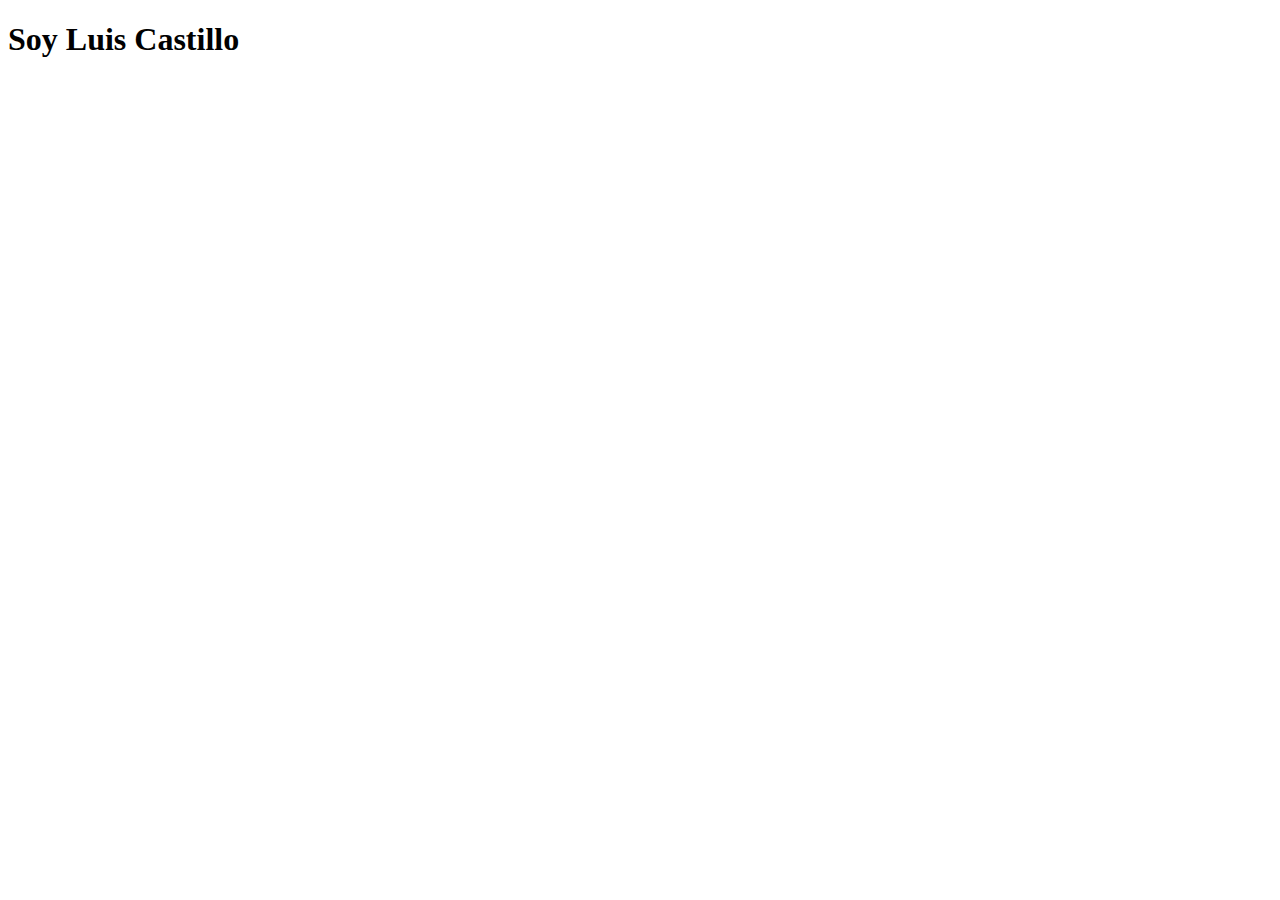
==== index.html @ d3e6f535 "Se ha creado el archivo index.html que sera la pagina inicial de nuestra pagina web" ====
<!DOCTYPE html>
<html lang="en">
<head>
    <meta charset="UTF-8">
    <meta name="viewport" content="width=device-width, initial-scale=1.0">
    <title>Mi protafolio - Bienvenido</title>
</head>
<body>
    <h1>Soy Luis Castillo</h1>
    
</body>
</html>
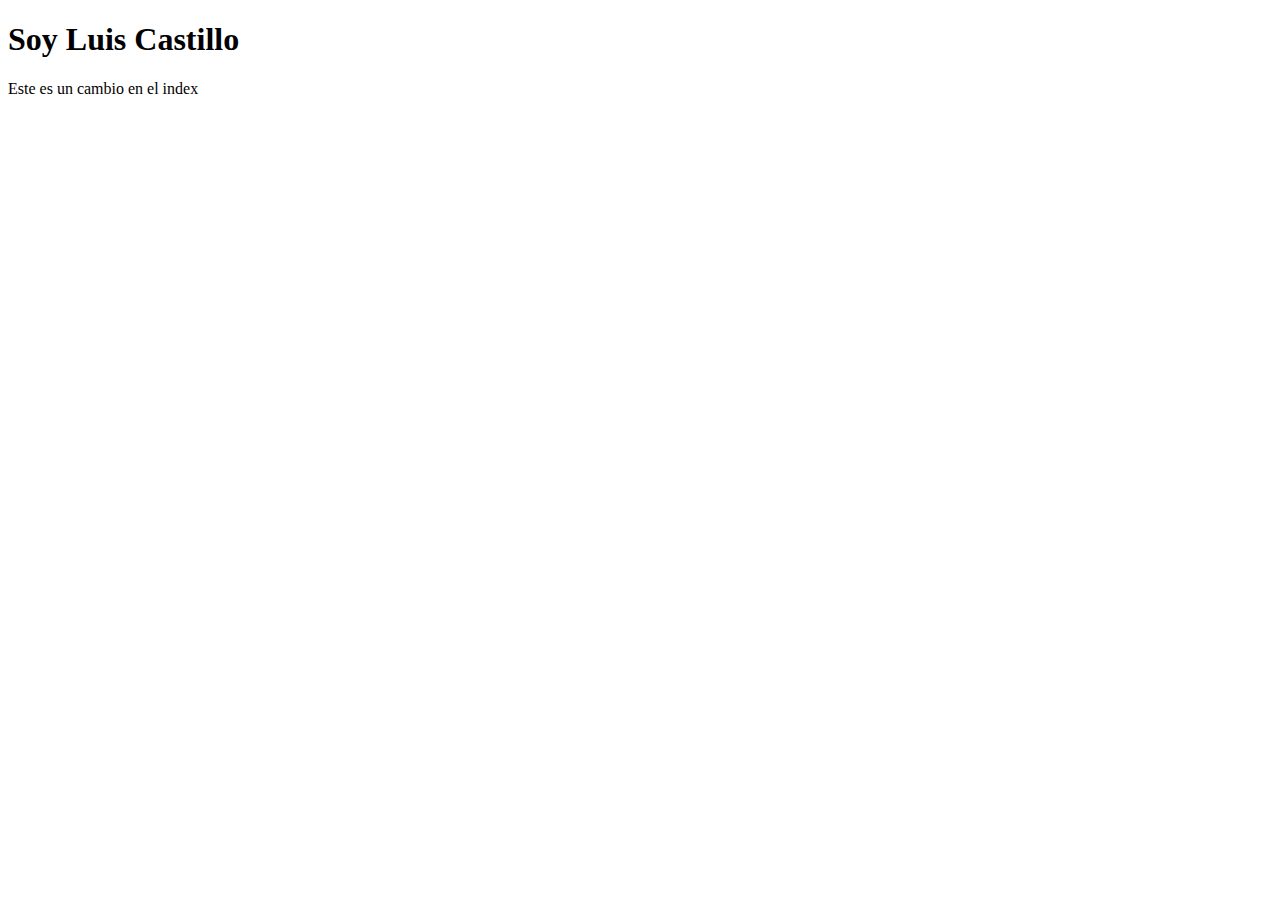
==== commit 95bf9db0: "Se agregaron 3 lineas de codigo y se eliminaron 2 lineas de codigo" ====
--- a/index.html
+++ b/index.html
@@ -1,12 +1,12 @@
 <!DOCTYPE html>
 <html lang="en">
 <head>
-    <meta charset="UTF-8">
     <meta name="viewport" content="width=device-width, initial-scale=1.0">
-    <title>Mi protafolio - Bienvenido</title>
+    <title>Mi protafolio - Bienvenidos</title>
+    <link rel="stylesheet" href="style.css">
 </head>
 <body>
     <h1>Soy Luis Castillo</h1>
-    
+    <p>Este es un cambio en el index</p>
 </body>
 </html>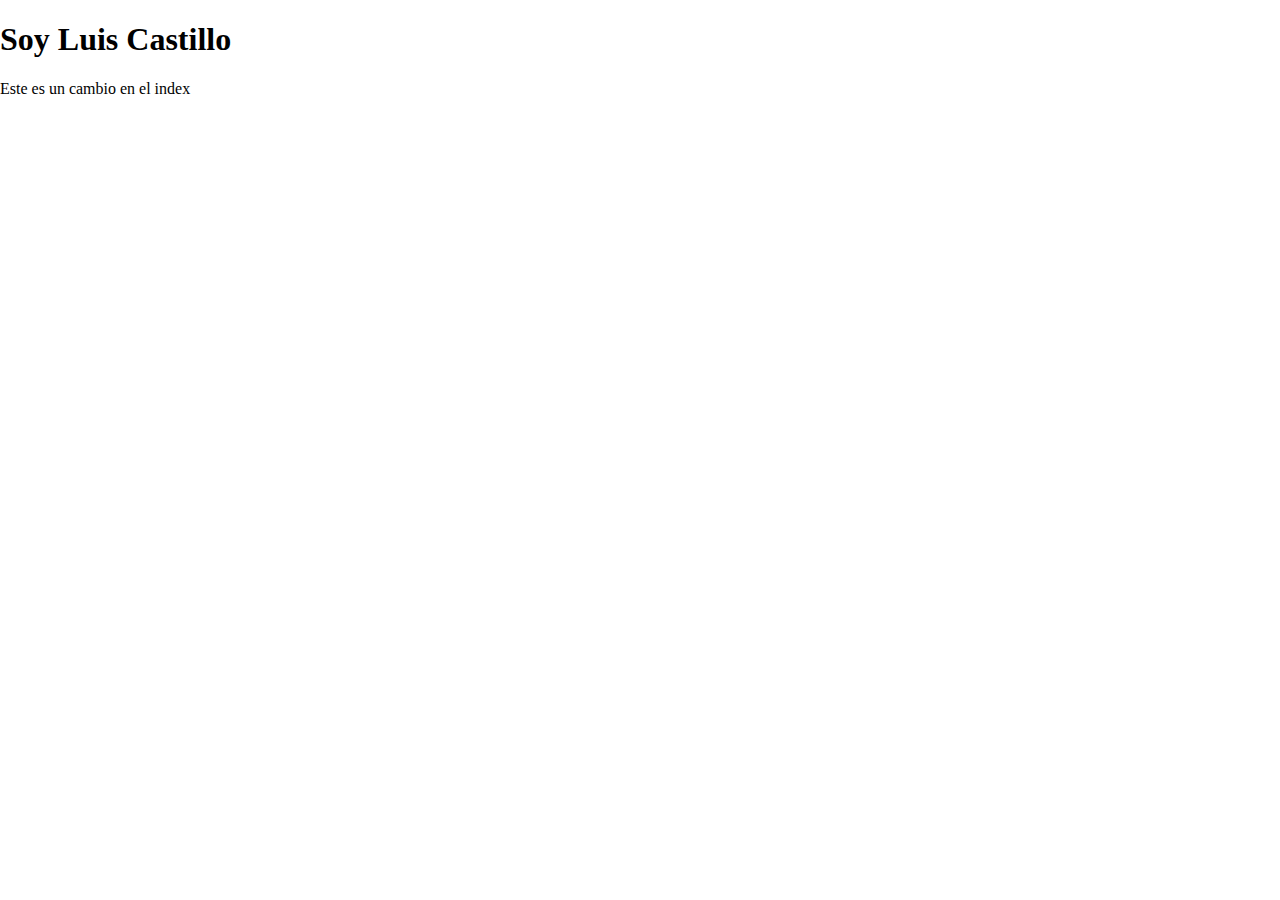
==== commit 495a5d25: "Se ha agregado la clase title" ====
--- a/index.html
+++ b/index.html
@@ -6,7 +6,7 @@
     <link rel="stylesheet" href="style.css">
 </head>
 <body>
-    <h1>Soy Luis Castillo</h1>
+    <h1 class="title">Soy Luis Castillo</h1>
     <p>Este es un cambio en el index</p>
 </body>
 </html>--- a/style.css
+++ b/style.css
@@ -0,0 +1,4 @@
+body {
+    margin: 0;
+    padding: 0;
+}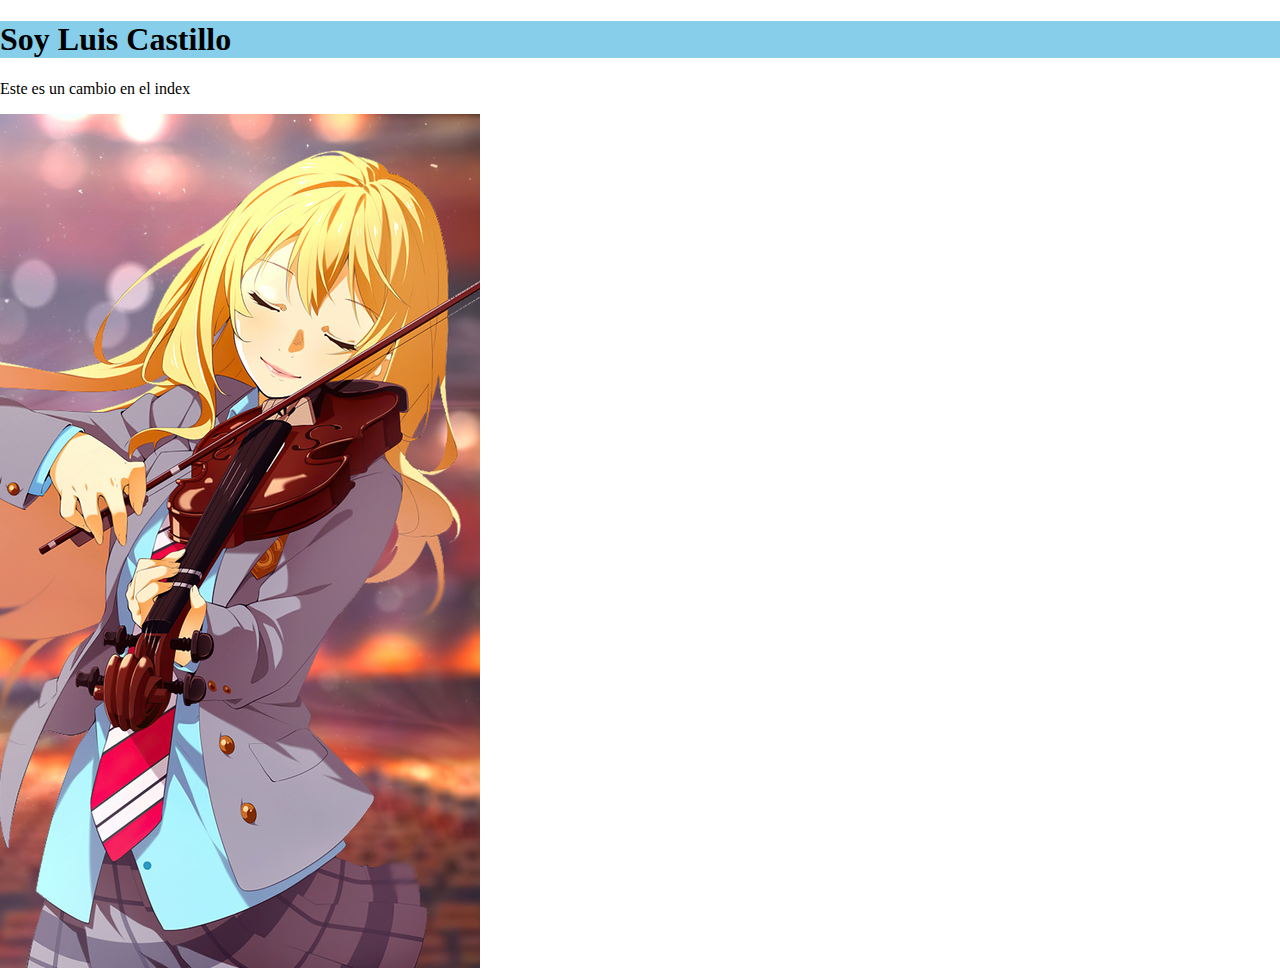
==== commit 36d961ef: "Se agrego imagen de kaori y se dio color a h1" ====
--- a/index.html
+++ b/index.html
@@ -8,5 +8,6 @@
 <body>
     <h1 class="title">Soy Luis Castillo</h1>
     <p>Este es un cambio en el index</p>
+    <img src="/images/kaori.jpg" alt="">
 </body>
 </html>--- a/style.css
+++ b/style.css
@@ -1,4 +1,8 @@
 body {
     margin: 0;
     padding: 0;
+}
+
+h1 {
+    background-color: skyblue;
 }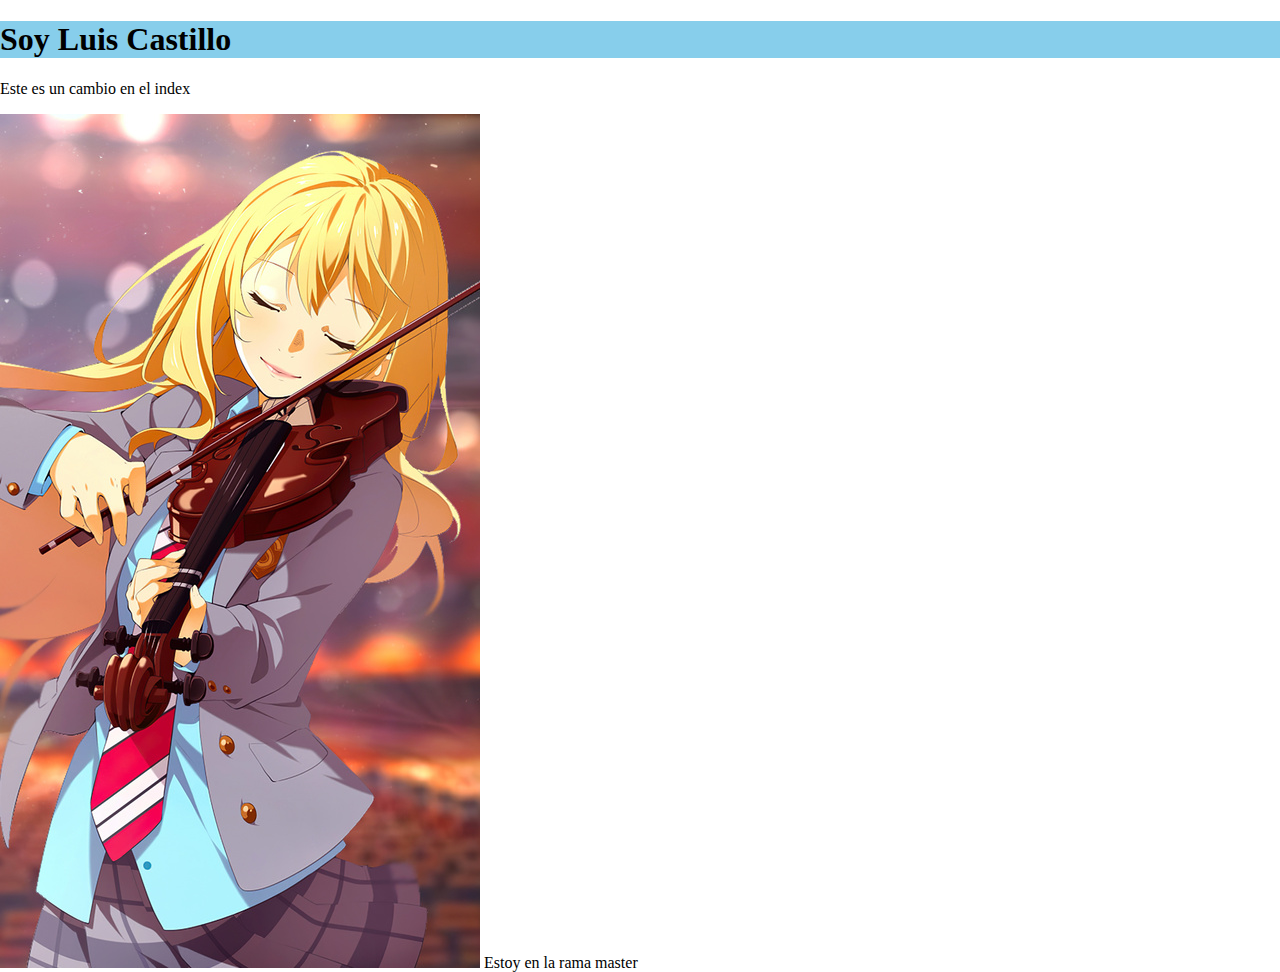
==== commit 10c271ac: "Se agrega un span" ====
--- a/index.html
+++ b/index.html
@@ -9,5 +9,6 @@
     <h1 class="title">Soy Luis Castillo</h1>
     <p>Este es un cambio en el index</p>
     <img src="/images/kaori.jpg" alt="">
+    <span>Estoy en la rama master</span>
 </body>
 </html>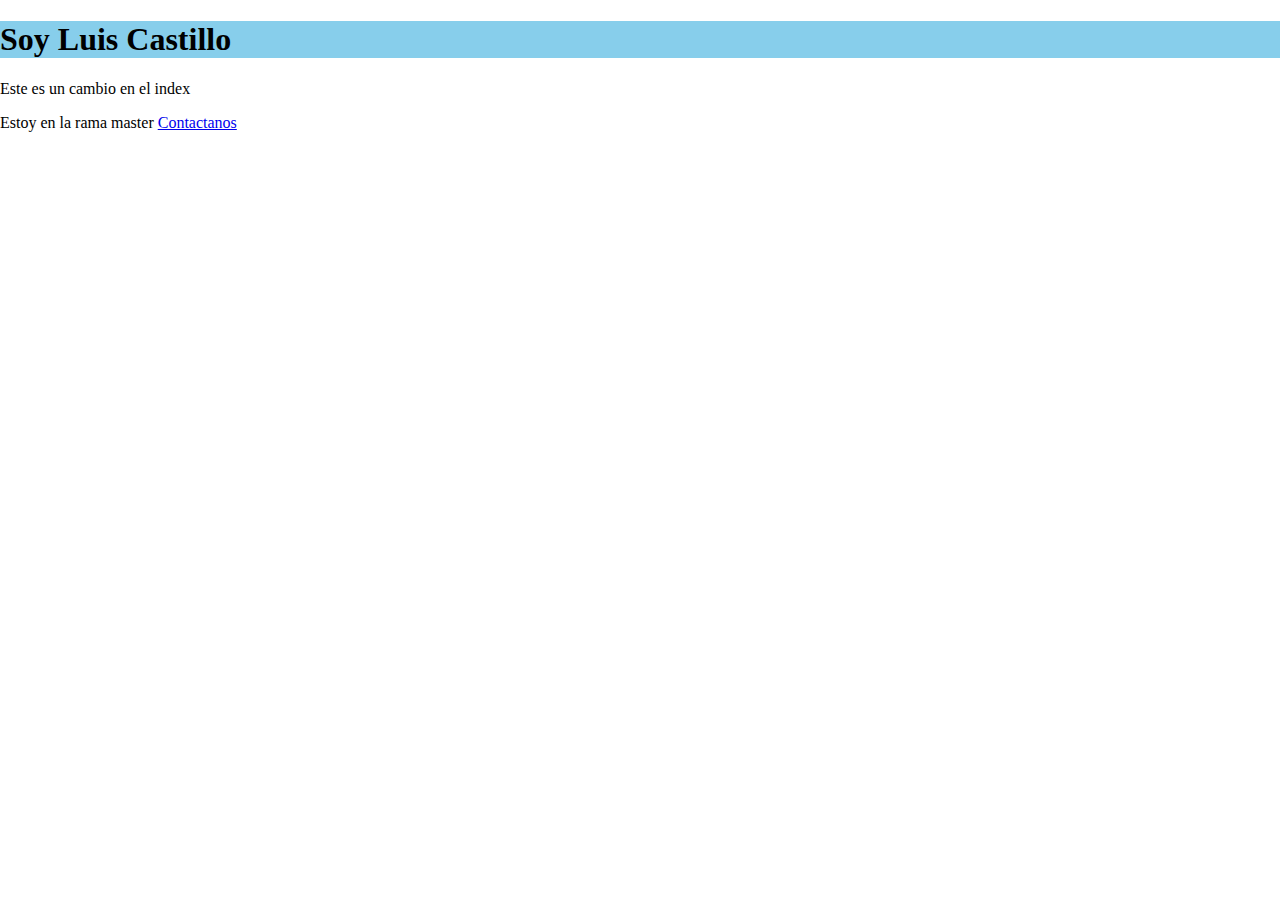
==== commit b23969bd: "Se agrega la pagina de contacto" ====
--- a/index.html
+++ b/index.html
@@ -8,7 +8,7 @@
 <body>
     <h1 class="title">Soy Luis Castillo</h1>
     <p>Este es un cambio en el index</p>
-    <img src="/images/kaori.jpg" alt="">
     <span>Estoy en la rama master</span>
+    <a href="./contact.html">Contactanos</a>
 </body>
 </html>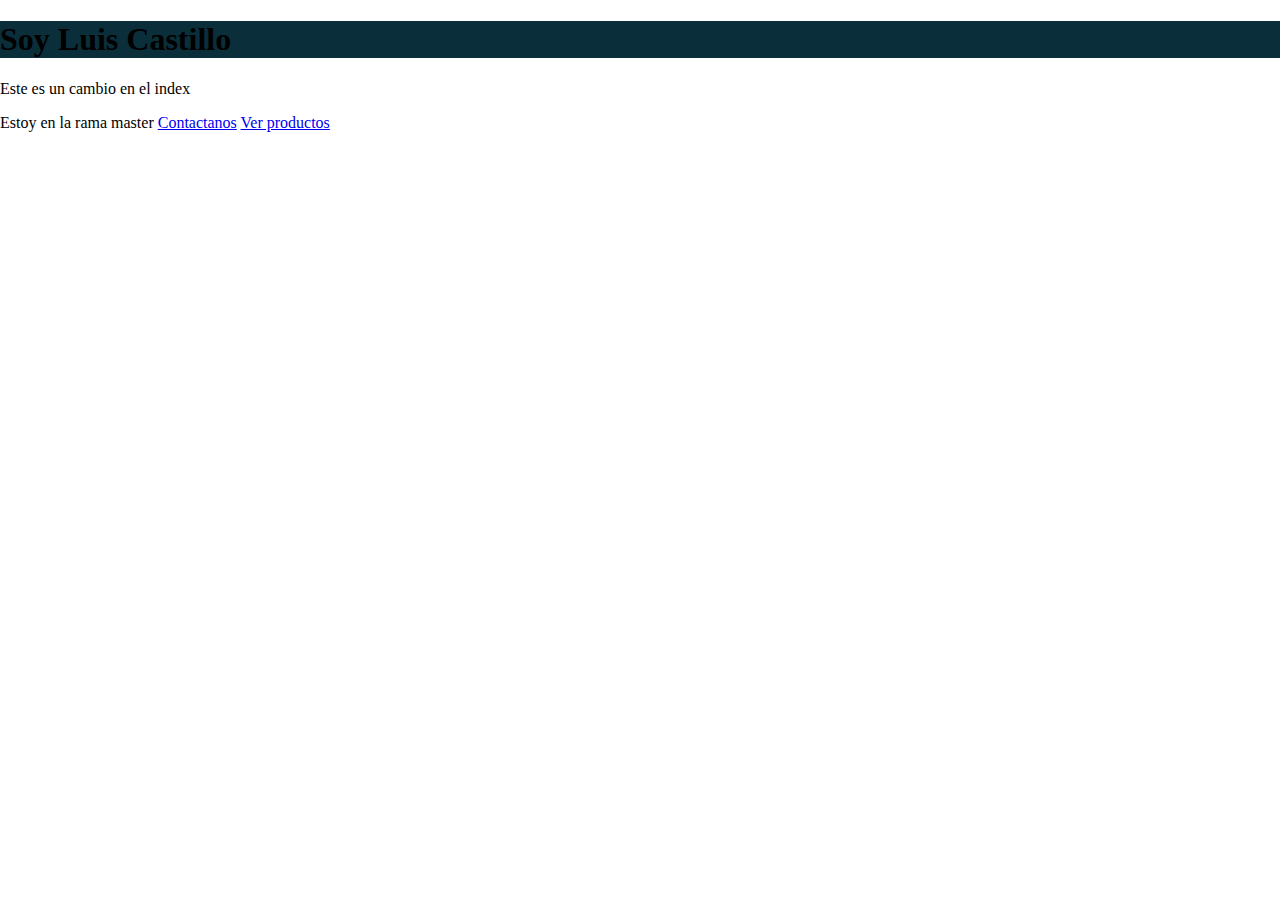
==== commit 45af6af4: "Se agrega link de productos al index" ====
--- a/index.html
+++ b/index.html
@@ -10,5 +10,6 @@
     <p>Este es un cambio en el index</p>
     <span>Estoy en la rama master</span>
     <a href="./contact.html">Contactanos</a>
+    <a href="./products.html">Ver productos</a>
 </body>
 </html>--- a/style.css
+++ b/style.css
@@ -4,5 +4,5 @@
 }
 
 h1 {
-    background-color: skyblue;
+    background-color: rgb(11, 46, 59);
 }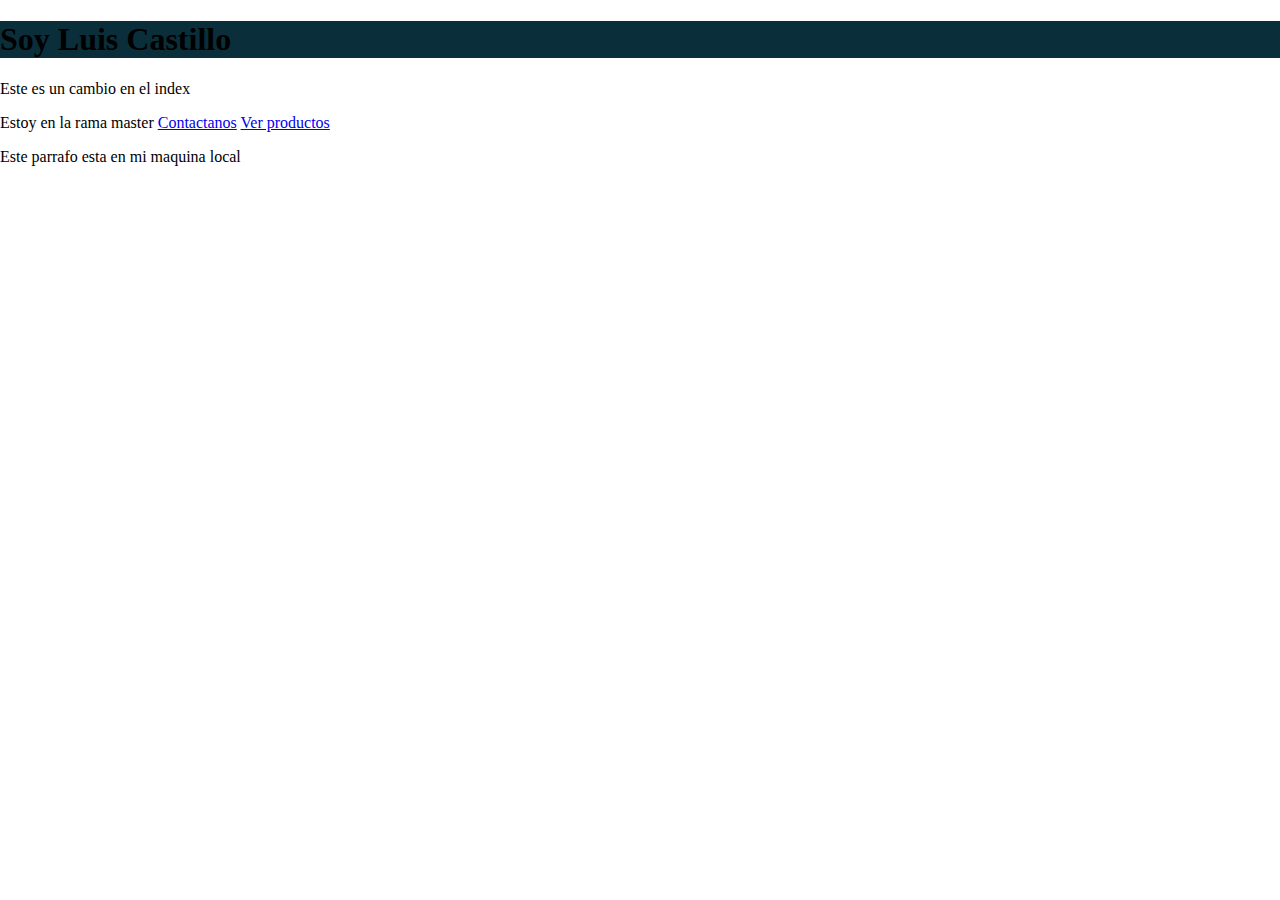
==== commit c922a526: "Primer comit para subir a git" ====
--- a/index.html
+++ b/index.html
@@ -11,5 +11,9 @@
     <span>Estoy en la rama master</span>
     <a href="./contact.html">Contactanos</a>
     <a href="./products.html">Ver productos</a>
+    
+    <div>
+        <p>Este parrafo esta en mi maquina local</p>
+    </div>
 </body>
 </html>